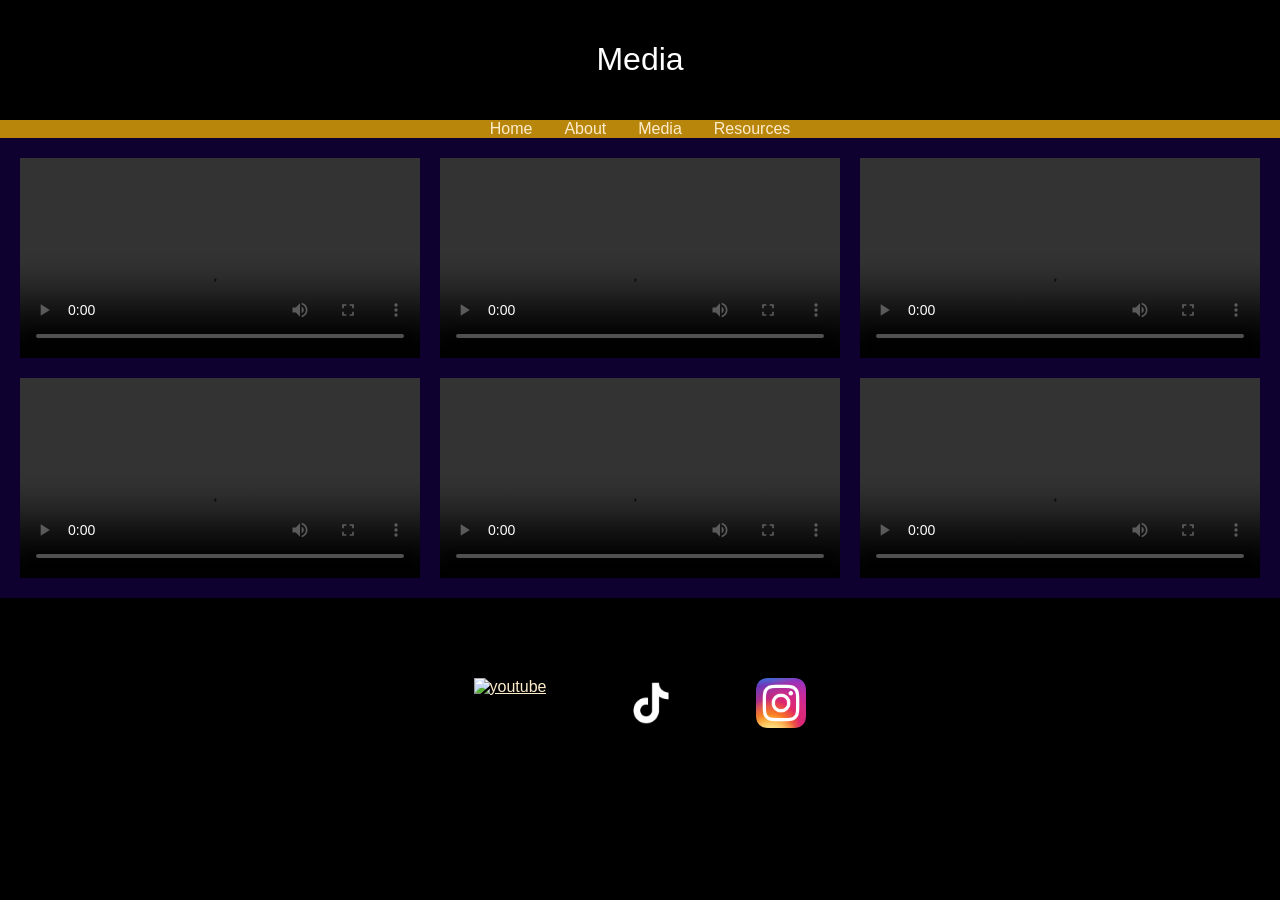
==== media.html @ bdc04472 "liion" ====
<!DOCTYPE html>
<html lang="en">
<head>
    <meta charset="UTF-8">
    <meta name="viewport" content="width=device-width, initial-scale=1.0">
    <title>Media</title>
    <link rel="stylesheet" href="style.css">
</head>
<body>
    <h1>Media</h1>

   <nav>
        <a href="index.html">Home</a>
        <a href="about.html">About</a>
        <a href="media.html">Media</a>
        <a href="resources.html">Resources</a>
    </nav>
    
    <div 
        class="video-grid"> 
        <video controls src="Videos/beware.mp4"></video>
        <video controls src="Videos/goalposts.mp4"></video>
        <video controls src="Videos/lutheran.mp4"></video>
        <video controls src="Videos/parallels.mp4"></video>
        <video controls src="Videos/sola.mp4"></video>
        <video controls src="Videos/where.mp4"></video>
    </div>
    <footer>
        <a href="https://www.youtube.com/@LatterdayLion" target="_blank"><img src="Images/youtube.png" alt="youtube" style="width: 50px; height: 50px;"></a>
        <a href="https://www.tiktok.com/@lds_lion" target="_blank"><img src="Images/Tiktok_icon.svg.png" alt="TikTok" style="width: 50px; height: 50px;"></a>
        <a href="https://www.instagram.com/lds_lion" target="_blank"><img src="Images/Instagram_icon.png" alt="Instagram" style="width: 50px; height: 50px;"></a>
    </footer>
</body>
</html>
---- style.css ----
body{
    background-color: rgb(0, 0, 0);
    color: rgb(255, 255, 255);
    font-family:'Gill Sans', 'Gill Sans MT', Calibri, 'Trebuchet MS', sans-serif;
    padding: 10;
    margin:0;
}
header{
    display: flex;
    align-items: center;
    justify-content: center;
    background-color: #000000; 
    padding: 10px 20px;  
}
header img {
    height: 200px;
    margin-left: 20px;  
}
.header-text{
    color: white;
    margin-right: 200px;
    font-weight: lighter;
    font-family: 'Gill Sans', 'Gill Sans MT', Calibri, 'Trebuchet MS', sans-serif;
    letter-spacing: 10px;
}
nav {
    background-color: darkgoldenrod;
    display: flex;
    gap: 2rem;
    justify-content: center;
}
nav a {
    color: rgb(8, 1, 80);
    text-decoration: none;
}
a:link{
    color: rgb(254, 236, 204);
}
a:hover{
    color: rgb(177, 159, 111);
}
a:visited {
  color: rgb(255, 250, 192);
}
section{
    background-color: rgb(14, 1, 47);
    margin: 30px;
    padding: 20px;
    border-radius: 10px;
    box-shadow: 4px 2px 4px rgb(212, 185, 7);
}
h1{
    color: rgb(255, 255, 255);
    text-align: center;
    font-weight: lighter;
    padding: 20px;
    margin: 30;
}
h2{
    text-align: center;
    font-weight: lighter;
}
h3{
    text-align: center;
    font-weight: lighter;
}
h4{
    text-align: left;
    font-weight: lighter;
}
.content-image{
    float: left;
    margin: 10px;
    height: 300px;
    padding-top: 20px;
}
.no-bullets {
  list-style-type: none;
}
#monty {
    color: darkgoldenrod;
    text-align: left;
    text-decoration: underline;
}
.side-by-side-container {
    display: flex;
    justify-content: center;
    align-items: center;
    gap: 100px;
}
.side-by-side-container img{
    flex: 1; 
    max-width: 30%; 
    height: auto;
}
.side-by-side-container video {
    flex: 1; 
    max-width: 40%;
    height: auto; 
}
.video-grid {
  display: grid;
  grid-template-columns: repeat(3, 1fr); 
  gap: 20px; 
  background-color: rgb(14, 1, 47);
  padding: 20px;
}
.video-grid video {
  width: 100%;
  height: auto;
  background-color: #000000;
}
video:hover {
  cursor: pointer;
  filter: brightness(1.1);
}
footer{
    background-color: rgb(0, 0, 0);
    display: flex;
    gap: 5rem;
    justify-content: center;
    padding: 80px;
}
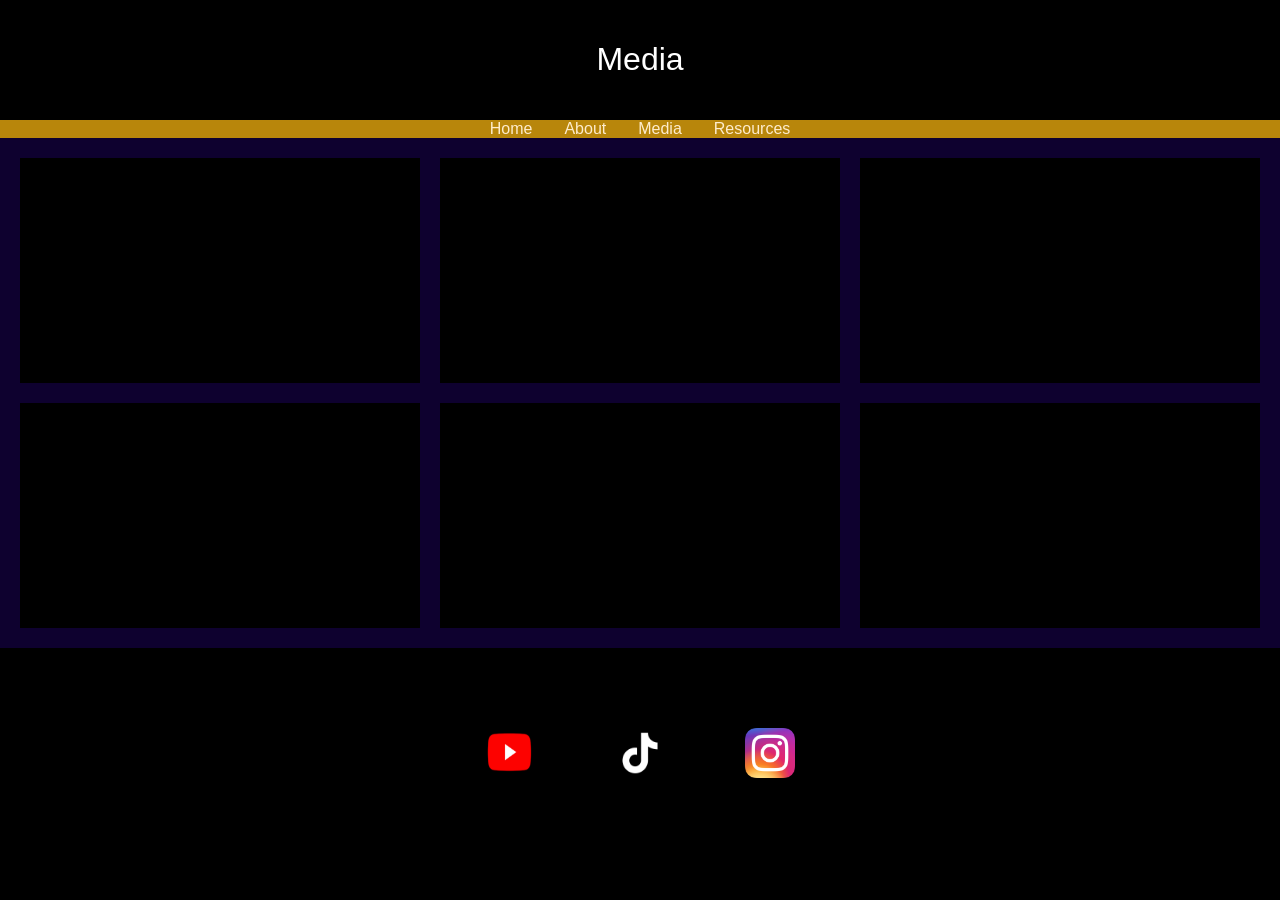
==== commit 1634d83b: "thereallion" ====
--- a/media.html
+++ b/media.html
@@ -18,12 +18,12 @@
     
     <div 
         class="video-grid"> 
-        <video controls src="Videos/beware.mp4"></video>
-        <video controls src="Videos/goalposts.mp4"></video>
-        <video controls src="Videos/lutheran.mp4"></video>
-        <video controls src="Videos/parallels.mp4"></video>
-        <video controls src="Videos/sola.mp4"></video>
-        <video controls src="Videos/where.mp4"></video>
+        <iframe width="560" height="315" src="https://www.youtube.com/embed/XPuO_bAhJ7Y?si=en74M7STaCxBvNu2" title="YouTube video player" frameborder="0" allow="accelerometer; autoplay; clipboard-write; encrypted-media; gyroscope; picture-in-picture; web-share" referrerpolicy="strict-origin-when-cross-origin" allowfullscreen></iframe>
+        <iframe width="560" height="315" src="https://www.youtube.com/embed/dUx56ld2z70?si=JcCYc-88Vo632Qqq" title="YouTube video player" frameborder="0" allow="accelerometer; autoplay; clipboard-write; encrypted-media; gyroscope; picture-in-picture; web-share" referrerpolicy="strict-origin-when-cross-origin" allowfullscreen></iframe>
+        <iframe width="560" height="315" src="https://www.youtube.com/embed/c_be4lDLXhY?si=hJj3BUXw_ek88vH2" title="YouTube video player" frameborder="0" allow="accelerometer; autoplay; clipboard-write; encrypted-media; gyroscope; picture-in-picture; web-share" referrerpolicy="strict-origin-when-cross-origin" allowfullscreen></iframe>
+        <iframe width="560" height="315" src="https://www.youtube.com/embed/_2YF1y3zhJQ?si=ER2YpAbZTgaWuwrq" title="YouTube video player" frameborder="0" allow="accelerometer; autoplay; clipboard-write; encrypted-media; gyroscope; picture-in-picture; web-share" referrerpolicy="strict-origin-when-cross-origin" allowfullscreen></iframe>
+        <iframe width="560" height="315" src="https://www.youtube.com/embed/kkohoY5vGU4?si=60vnaQKhXfo0QP1j" title="YouTube video player" frameborder="0" allow="accelerometer; autoplay; clipboard-write; encrypted-media; gyroscope; picture-in-picture; web-share" referrerpolicy="strict-origin-when-cross-origin" allowfullscreen></iframe>
+        <iframe width="560" height="315" src="https://www.youtube.com/embed/iQkJqrH3Nt4?si=mgISCz6xFgPMNlyt" title="YouTube video player" frameborder="0" allow="accelerometer; autoplay; clipboard-write; encrypted-media; gyroscope; picture-in-picture; web-share" referrerpolicy="strict-origin-when-cross-origin" allowfullscreen></iframe>
     </div>
     <footer>
         <a href="https://www.youtube.com/@LatterdayLion" target="_blank"><img src="Images/youtube.png" alt="youtube" style="width: 50px; height: 50px;"></a>
--- a/style.css
+++ b/style.css
@@ -104,15 +104,13 @@
   gap: 20px; 
   background-color: rgb(14, 1, 47);
   padding: 20px;
+  max-height: 100%;
 }
-.video-grid video {
+.video-grid iframe {
   width: 100%;
+  aspect-ratio: 16/9;
   height: auto;
   background-color: #000000;
-}
-video:hover {
-  cursor: pointer;
-  filter: brightness(1.1);
 }
 footer{
     background-color: rgb(0, 0, 0);
